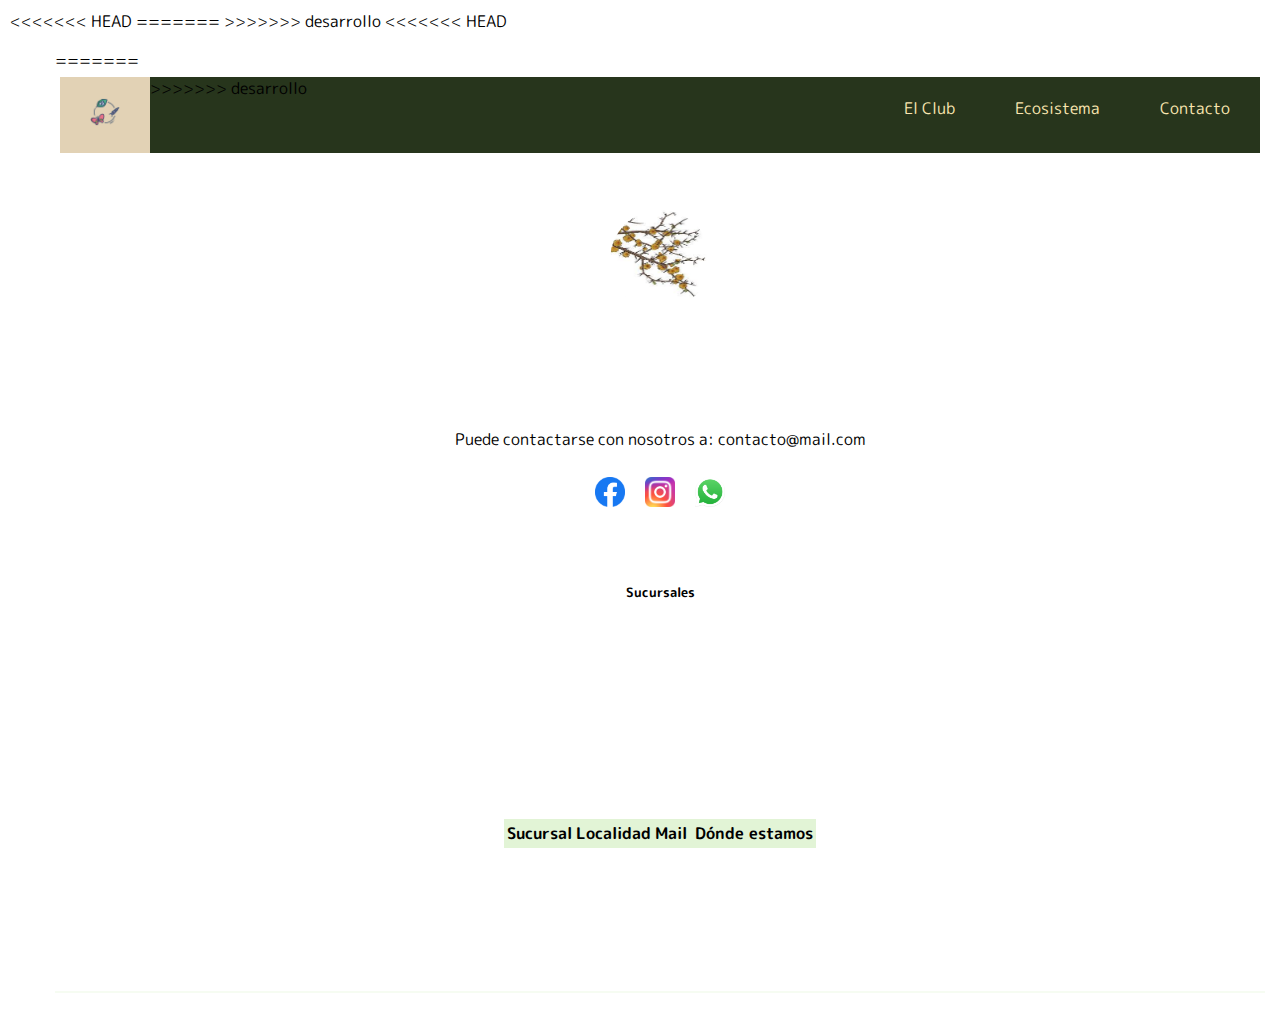
==== contacto.html @ 2d0d8345 "falta listado de socios en club y cards en ecorregion" ====
<!DOCTYPE html>
<html lang="en">
  <head>
    <meta charset="UTF-8" />
    <meta http-equiv="X-UA-Compatible" content="IE=edge" />
    <meta name="viewport" content="width=device-width, initial-scale=1.0" />
    <title>Contacto</title>
<<<<<<< HEAD
=======
    <link rel="preconnect" href="https://fonts.googleapis.com" />
    <link rel="preconnect" href="https://fonts.gstatic.com" crossorigin />
    <link
      href="https://fonts.googleapis.com/css2?family=M+PLUS+Rounded+1c:wght@100;400;700&family=Poppins:ital,wght@0,100;0,600;0,700;1,200&display=swap"
      rel="stylesheet"
    />
>>>>>>> desarrollo
    <link rel="icon" type="image/jpg" href="/src/favicon.png" />
    <link rel="stylesheet" href="/css/styles.css"/>
    <link
      href="https://cdn.jsdelivr.net/npm/bootstrap@5.2.2/dist/css/bootstrap.min.css"
      rel="stylesheet"
      integrity="sha384-Zenh87qX5JnK2Jl0vWa8Ck2rdkQ2Bzep5IDxbcnCeuOxjzrPF/et3URy9Bv1WTRi"
      crossorigin="anonymous"
    />
  </head>
<<<<<<< HEAD
  <body>
    <header>
      <div class="navBarra">
        <nav>
          <ul>
=======
  <body onload="mostrarSucursales()">
    <header>
      <div class="navBarra">
        <nav>
          <ul class="listaNav">
>>>>>>> desarrollo
            <li><a href="/contacto.html">Contacto</a></li>
            <li><a href="/ecosistema.html">Ecosistema</a></li>
            <li><a href="/elClub.html">El Club</a></li>
            <li id="inicioLink">
              <a href="/index.html"
                ><img src="./src/iconoInicio.png" alt=""
              /></a>
            </li>
          </ul>
        </nav>
      </div>
    </header>
    <main>
      <div class="contacto">
        <div class="imagenContacto">
          <img id="imgContacto" src="./src/imagenContacto.jpeg" alt="" />
        </div>
      </div>
      <div class="tcontacto">
        <div class="pContacto">
          <p>Puede contactarse con nosotros a: contacto@mail.com</p>
          <div class="imgredes">
            <a href="#"><img src="./src/logoFacebook.png" alt="logoFacebook" width="20px"></a>
            <a href="#"><img src="./src/logoInstagram.png" alt="logoInstagram" width=20px"></a>
            <a href="#"><img src="./src/locoWhats.png" alt="logowhatsapp"width="20px"></a></div>
            <h5 class="tsucursales">Sucursales</h5>
        </div>

      
      </div>
      <div class="tcontacto">
        <div class="pContacto">
         
          <table class="table text-center colorf" >
          <thead class="text-center">
            <th>Sucursal</th>
            <th>Localidad</th>
            <th>Mail</th>
            <th></th>
            <th>Dónde estamos</th>
          </thead>
          <tbody id="sucursales" class="text-center">
            
          </tbody>
        </table>
      </div>     
      </div>
    </main>
    <footer>
      <div class="piePagina" id="piePagina"></div>
    </footer>

    
    <script src="./js/sucursal.js"></script>
    <script src="./js/main.js"></script>
    <script
      src="https://cdn.jsdelivr.net/npm/bootstrap@5.2.2/dist/js/bootstrap.bundle.min.js"
      integrity="sha384-OERcA2EqjJCMA+/3y+gxIOqMEjwtxJY7qPCqsdltbNJuaOe923+mo//f6V8Qbsw3"
      crossorigin="anonymous"
    ></script>
    <script
      src="https://cdn.jsdelivr.net/npm/@popperjs/core@2.11.6/dist/umd/popper.min.js"
      integrity="sha384-oBqDVmMz9ATKxIep9tiCxS/Z9fNfEXiDAYTujMAeBAsjFuCZSmKbSSUnQlmh/jp3"
      crossorigin="anonymous"
    ></script>
    <script
      src="https://cdn.jsdelivr.net/npm/bootstrap@5.2.2/dist/js/bootstrap.min.js"
      integrity="sha384-IDwe1+LCz02ROU9k972gdyvl+AESN10+x7tBKgc9I5HFtuNz0wWnPclzo6p9vxnk"
      crossorigin="anonymous"
    ></script>
  </body>
</html>
---- css/styles.css ----
*,
*::before,
*::after {
  box-sizing: border-box;
  font-family: 'M PLUS Rounded 1c', sans-serif;
}

body{
  margin: 10px;  
}

.piePagina li{
  background-color: #e2d2b5;
  display: block;
  text-align: center;
  justify-content: center;
  width:auto;
  margin:5px;
}
.navBarra{
    width:auto;
    margin:5px;
    
}
nav{
  justify-content: left;
}

.listaNav {
  box-sizing: border-box;
  height: 50%;
  list-style-type: none;
  margin: 0;
  padding: 0;
  overflow: hidden;
  background-color: #27351C;
}

li {
  float: right;
  align-items: center;
  justify-content: center;
}

li a {
  display: block;
  color: #FAE6B1;
  text-align: center;
  padding: 20px 30px;
  text-decoration: none;
}

li button{
  display: block;
  text-align: center;
  justify-content: center;
  padding: 20px 30px;
  text-decoration: none;
  background-color:#27351C;
  color:#e2d2b5;
 
}

li a:hover {
  color: #B3DEE5;
  box-shadow: #e2d2b5;
  font-size: 20px;
  text-decoration: none;
  text-transform: capitalize;
  border-radius: 30px;
}

#inicioLink{
  float: left;
  box-shadow: #FAE6B1;
  background-color: #e2d2b5;
}

#inicioLink img{
  width:30px;
  height:30px;
}

#inicioLink img:hover{
  transform: scale(1.5);
}

.piePagina{
    font-size: 12px;
    text-align: center;
    background-color: rgb(198, 234, 174, 0.4);
    margin-top:3px;
    justify-content:center;
    align-items: center;
    padding-top:2px;
    opacity: 0.4;
  
}

.contacto {
  display: grid;
  grid-template-columns: repeat(4, 1fr);
  grid-gap: 10px;
  grid-auto-rows: 100px;
  grid-template-areas:
    ". a a ."
    ". a a .";
}

.tcontacto {
  display:grid;
  grid-template-columns: repeat(4, 1fr);
  grid-gap: 10px;
  grid-auto-rows: 150px;
  grid-template-areas:
    ". b b ."
    ". b b .";
}
.imagenContacto{
  grid-area: a;
  align-self: center;
  justify-self: center;
}

.pContacto{
  grid-area: b;
  align-self: center;
  justify-self: center;
}

#imgContacto{
  border-radius: 50%;
  width:100px;
  height:100px;
  transition: width 2s, height 2s
}

#imgContacto:hover{
  -webkit-transform: rotate(360deg);
  transform: rotate(360deg);
  transition: 2s ease-in-out;
}

.imgredes a img{
  width: 30px;
  margin: 10px;
  padding: 0px;
}

.imgredes{
  display:flex;
  float:none;
  justify-content: center;
}

#sucursales img{
  width: 100px;
  height: 100px;
}

#sucursales iframe{
  width: 100px;
  height: 100px;
}

.tsucursales{
  display:flex;
  float:none;
  justify-content: center;
  padding:10px;
  margin-top: 50px;
}

.colorf{
  background-color: rgb(198, 234, 174, 0.5);
}

.indexgrid-container {
  display: grid;
  grid-template-columns: auto auto;
  padding: 10px;
}

.indexgrid-item {
  background-color: rgba(255, 255, 255, 0.8);
  padding: 20px;
  font-size: 15px;
  text-align: center;
}

#fraseindex {
  text-align: right;
}
#indexfondo{
  background-image: url('/src/espinilloFondo.png');
  background-size:cover;
  background-position: center center;
  background-repeat: no-repeat;
}

#linksdescripcion{
  border-radius: 50%;
  width: 40px;
  height: 40px;
  cursor:pointer;
  margin:3px;
}

#linksdescripcion:hover{
opacity: 0.4;
}
.cabeceroclub {
  display: grid;
  grid-template-columns: auto;
  grid-template-rows: 20%, 80%;
  gap: 5px;
  padding: 10px;
  border-color: #27351C;
  border-radius: 20%;
}

.contenidoclub{
  display: grid;
  grid-template-columns: auto auto auto;
  grid-template-rows: 20%, 80%;
  gap: 10px;
  padding:10px;
}

.cabeceroclub > div {
  text-align: center;
  padding: 10px;
  margin: 10px;
  font-size: 15px;
  
}

.contenidoclub > div {
  text-align: center;
  padding: 10px;
  font-size: 30px;
  margin:10px;
}

.divformlogin{
  border:#B3DEE5, solid, 4px;
}

.warnings{
  width: 200px;
  text-align: center;
  margin: auto;
  color:#B3DEE5;
  padding-top: 20px;
}

.formulariomodal{
  background-color:#FAE6B1;
  align-content: center;
}

.grupo{
  padding:10px;
  margin:5px;
  border-radius: 20%;
  align-items: center;
  justify-content: center;
  display:flex;
  float:inline-start;
}

.grupo input{
  padding:15px;
  margin:5px;
  align-items: center;
  justify-content: center;
}

.grupo input[type="submit"]{
  background-color:#27351C;
  color:#e2d2b5;
  border:none;
  letter-spacing: 5px;
  text-transform: uppercase;
  cursor: pointer;
  padding: 15px;
  margin-top: 30px
}

.actividades h3{
  font-size: 15px;
  text-decoration: none;
}
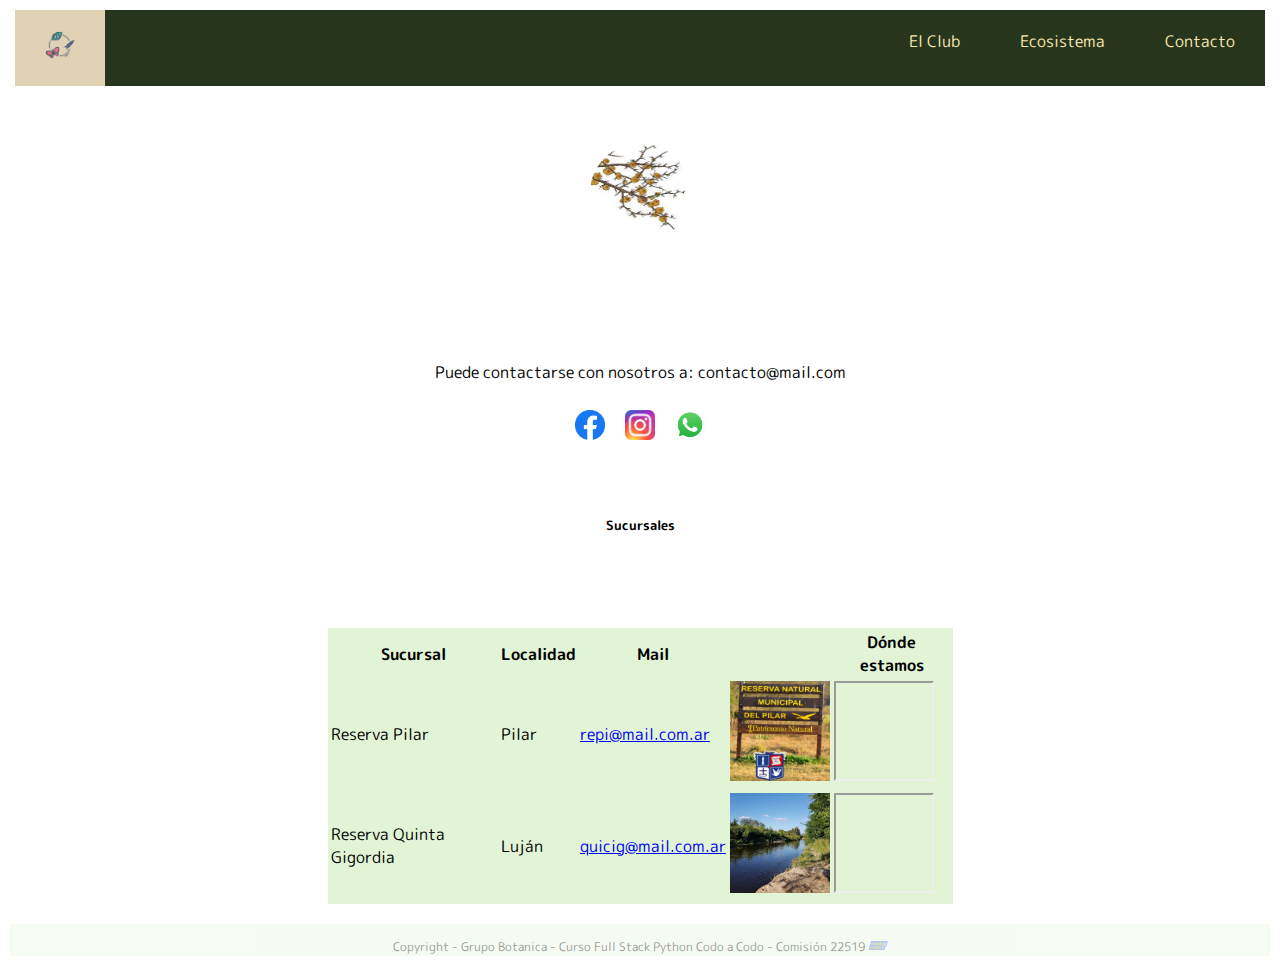
==== commit b155f594: "ahora funciona contacto" ====
--- a/contacto.html
+++ b/contacto.html
@@ -5,15 +5,12 @@
     <meta http-equiv="X-UA-Compatible" content="IE=edge" />
     <meta name="viewport" content="width=device-width, initial-scale=1.0" />
     <title>Contacto</title>
-<<<<<<< HEAD
-=======
     <link rel="preconnect" href="https://fonts.googleapis.com" />
     <link rel="preconnect" href="https://fonts.gstatic.com" crossorigin />
     <link
       href="https://fonts.googleapis.com/css2?family=M+PLUS+Rounded+1c:wght@100;400;700&family=Poppins:ital,wght@0,100;0,600;0,700;1,200&display=swap"
       rel="stylesheet"
     />
->>>>>>> desarrollo
     <link rel="icon" type="image/jpg" href="/src/favicon.png" />
     <link rel="stylesheet" href="/css/styles.css"/>
     <link
@@ -23,19 +20,11 @@
       crossorigin="anonymous"
     />
   </head>
-<<<<<<< HEAD
-  <body>
-    <header>
-      <div class="navBarra">
-        <nav>
-          <ul>
-=======
   <body onload="mostrarSucursales()">
     <header>
       <div class="navBarra">
         <nav>
           <ul class="listaNav">
->>>>>>> desarrollo
             <li><a href="/contacto.html">Contacto</a></li>
             <li><a href="/ecosistema.html">Ecosistema</a></li>
             <li><a href="/elClub.html">El Club</a></li>
@@ -87,10 +76,11 @@
     <footer>
       <div class="piePagina" id="piePagina"></div>
     </footer>
-
     
     <script src="./js/sucursal.js"></script>
     <script src="./js/main.js"></script>
+    
+   
     <script
       src="https://cdn.jsdelivr.net/npm/bootstrap@5.2.2/dist/js/bootstrap.bundle.min.js"
       integrity="sha384-OERcA2EqjJCMA+/3y+gxIOqMEjwtxJY7qPCqsdltbNJuaOe923+mo//f6V8Qbsw3"
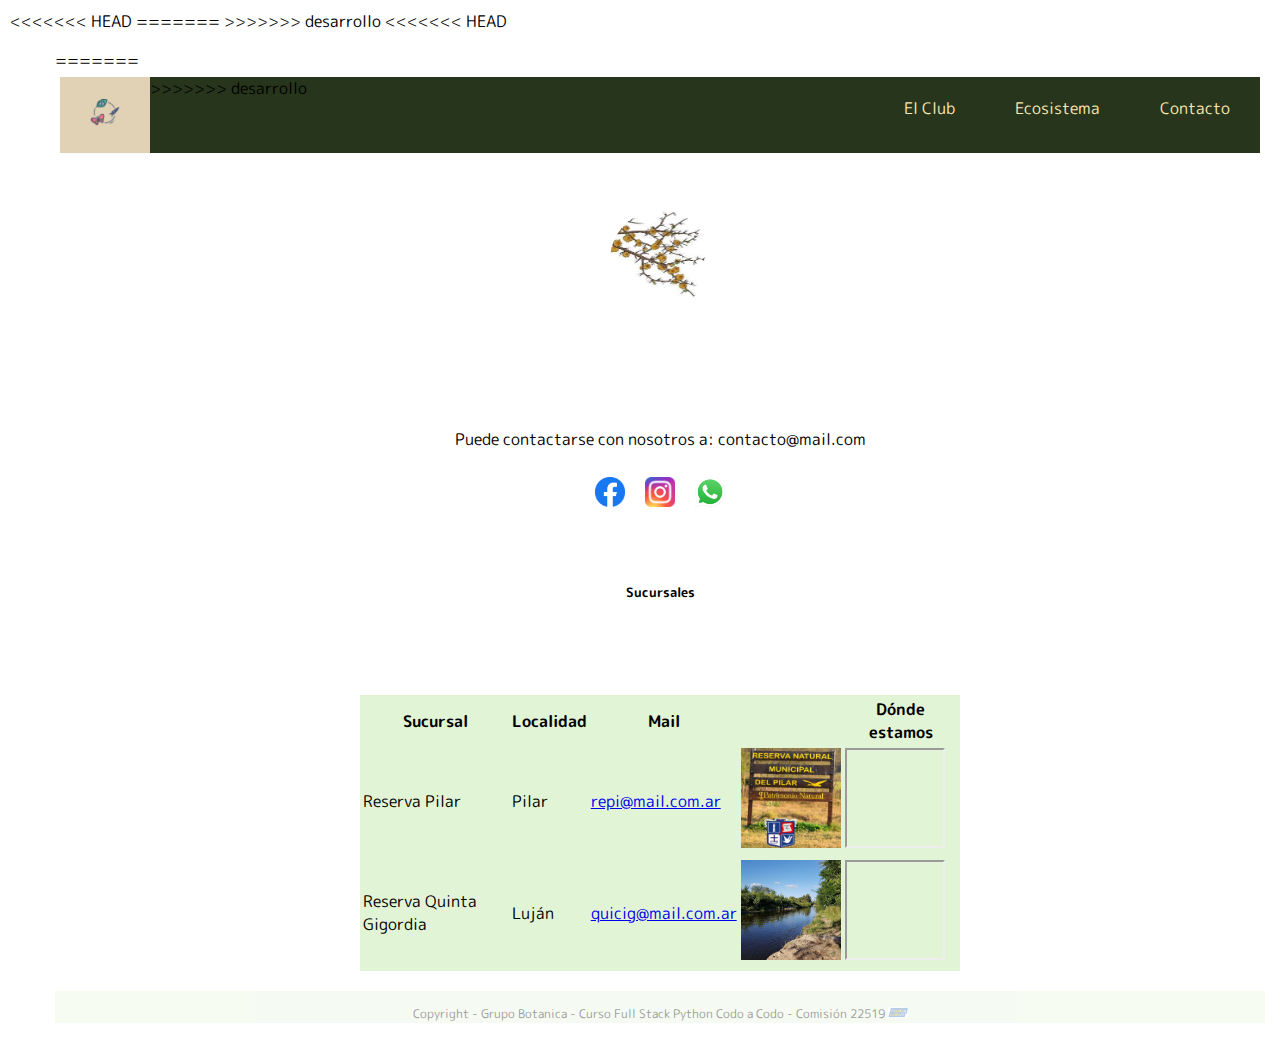
==== commit 678b24ff: "ahora funciona contacto" ====
--- a/contacto.html
+++ b/contacto.html
@@ -5,12 +5,15 @@
     <meta http-equiv="X-UA-Compatible" content="IE=edge" />
     <meta name="viewport" content="width=device-width, initial-scale=1.0" />
     <title>Contacto</title>
+<<<<<<< HEAD
+=======
     <link rel="preconnect" href="https://fonts.googleapis.com" />
     <link rel="preconnect" href="https://fonts.gstatic.com" crossorigin />
     <link
       href="https://fonts.googleapis.com/css2?family=M+PLUS+Rounded+1c:wght@100;400;700&family=Poppins:ital,wght@0,100;0,600;0,700;1,200&display=swap"
       rel="stylesheet"
     />
+>>>>>>> desarrollo
     <link rel="icon" type="image/jpg" href="/src/favicon.png" />
     <link rel="stylesheet" href="/css/styles.css"/>
     <link
@@ -20,11 +23,19 @@
       crossorigin="anonymous"
     />
   </head>
+<<<<<<< HEAD
+  <body>
+    <header>
+      <div class="navBarra">
+        <nav>
+          <ul>
+=======
   <body onload="mostrarSucursales()">
     <header>
       <div class="navBarra">
         <nav>
           <ul class="listaNav">
+>>>>>>> desarrollo
             <li><a href="/contacto.html">Contacto</a></li>
             <li><a href="/ecosistema.html">Ecosistema</a></li>
             <li><a href="/elClub.html">El Club</a></li>
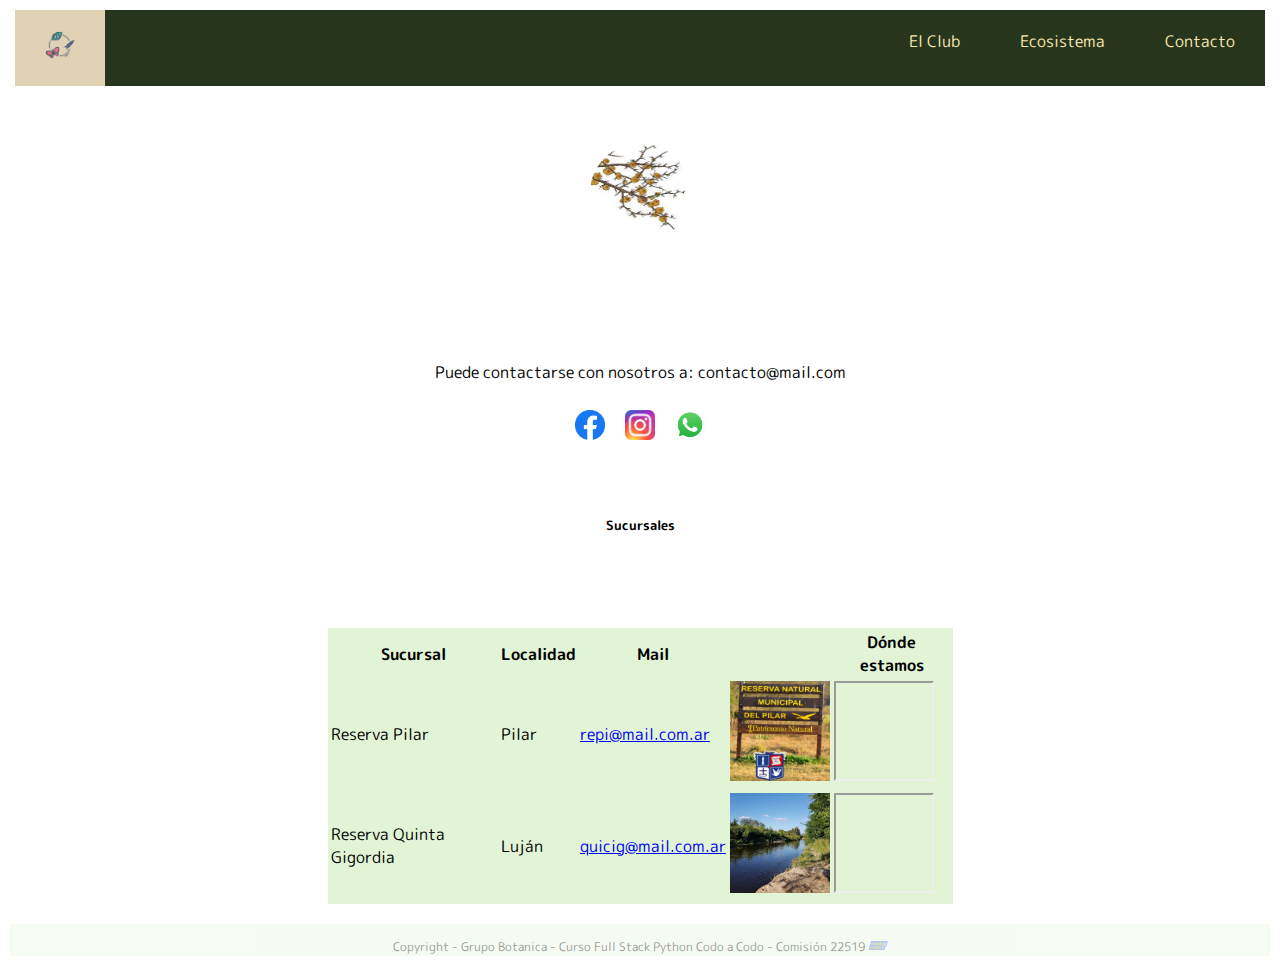
==== commit cf1885ef: "actualizado main" ====
--- a/contacto.html
+++ b/contacto.html
@@ -5,15 +5,12 @@
     <meta http-equiv="X-UA-Compatible" content="IE=edge" />
     <meta name="viewport" content="width=device-width, initial-scale=1.0" />
     <title>Contacto</title>
-<<<<<<< HEAD
-=======
     <link rel="preconnect" href="https://fonts.googleapis.com" />
     <link rel="preconnect" href="https://fonts.gstatic.com" crossorigin />
     <link
       href="https://fonts.googleapis.com/css2?family=M+PLUS+Rounded+1c:wght@100;400;700&family=Poppins:ital,wght@0,100;0,600;0,700;1,200&display=swap"
       rel="stylesheet"
     />
->>>>>>> desarrollo
     <link rel="icon" type="image/jpg" href="/src/favicon.png" />
     <link rel="stylesheet" href="/css/styles.css"/>
     <link
@@ -23,19 +20,11 @@
       crossorigin="anonymous"
     />
   </head>
-<<<<<<< HEAD
-  <body>
-    <header>
-      <div class="navBarra">
-        <nav>
-          <ul>
-=======
   <body onload="mostrarSucursales()">
     <header>
       <div class="navBarra">
         <nav>
           <ul class="listaNav">
->>>>>>> desarrollo
             <li><a href="/contacto.html">Contacto</a></li>
             <li><a href="/ecosistema.html">Ecosistema</a></li>
             <li><a href="/elClub.html">El Club</a></li>
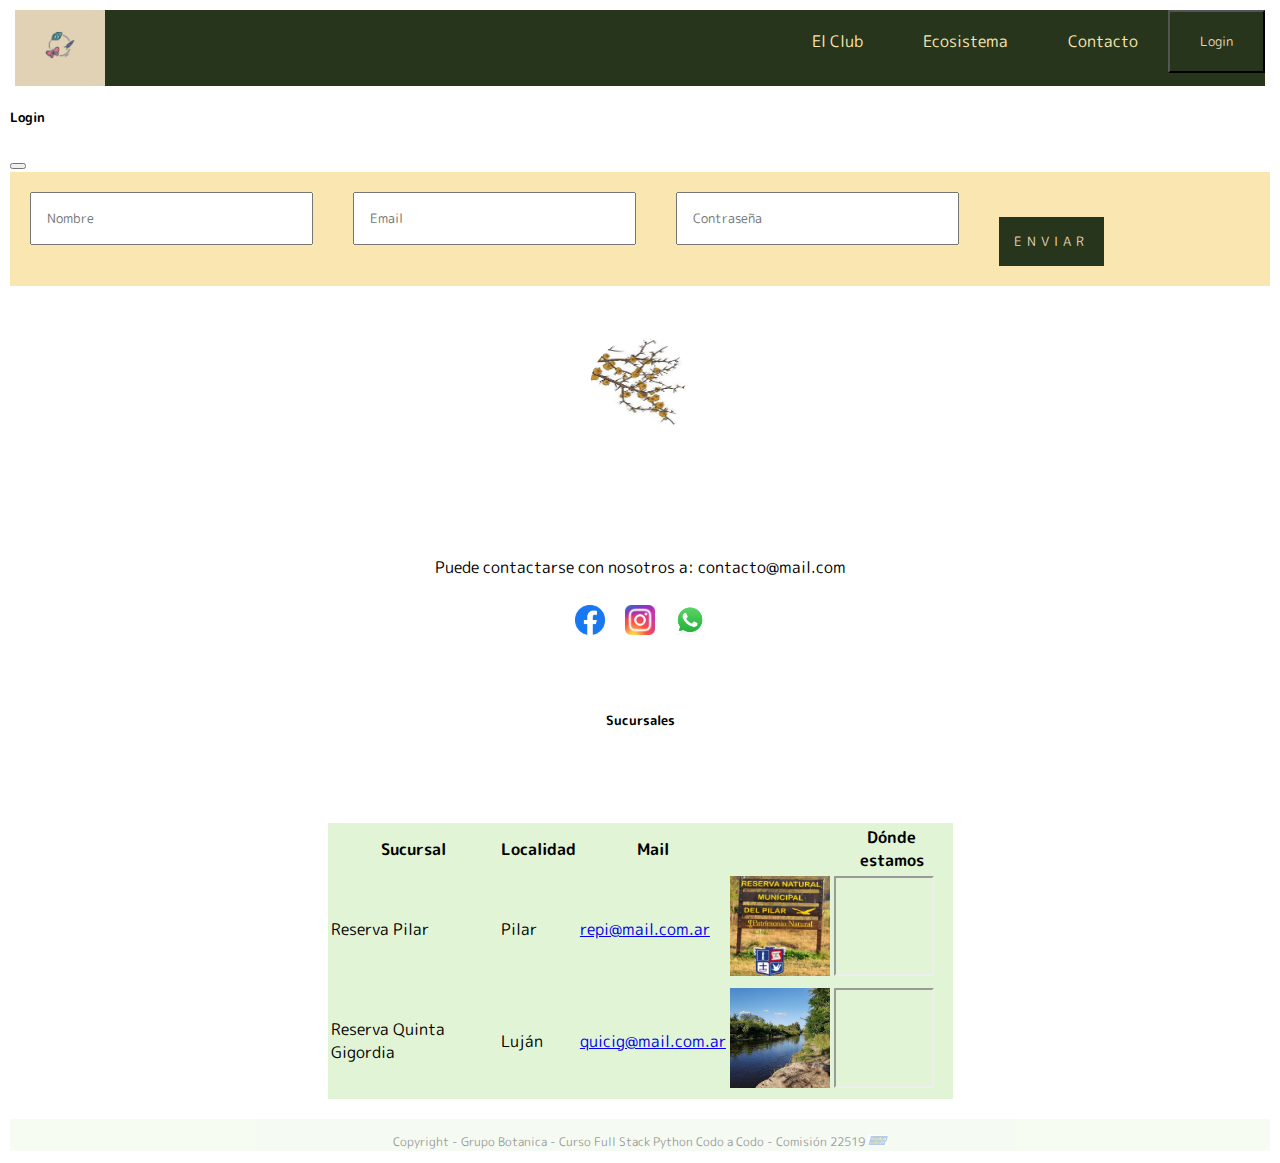
==== commit 52e505cf: "ajustes animacion de imagen contacto, cambios en el nav, arreglo rutas de src" ====
--- a/contacto.html
+++ b/contacto.html
@@ -11,8 +11,8 @@
       href="https://fonts.googleapis.com/css2?family=M+PLUS+Rounded+1c:wght@100;400;700&family=Poppins:ital,wght@0,100;0,600;0,700;1,200&display=swap"
       rel="stylesheet"
     />
-    <link rel="icon" type="image/jpg" href="/src/favicon.png" />
-    <link rel="stylesheet" href="/css/styles.css"/>
+    <link rel="icon" type="image/jpg" href="./src/favicon.png" />
+    <link rel="stylesheet" href="./css/styles.css" />
     <link
       href="https://cdn.jsdelivr.net/npm/bootstrap@5.2.2/dist/css/bootstrap.min.css"
       rel="stylesheet"
@@ -25,18 +25,52 @@
       <div class="navBarra">
         <nav>
           <ul class="listaNav">
-            <li><a href="/contacto.html">Contacto</a></li>
-            <li><a href="/ecosistema.html">Ecosistema</a></li>
-            <li><a href="/elClub.html">El Club</a></li>
-            <li id="inicioLink">
-              <a href="/index.html"
-                ><img src="./src/iconoInicio.png" alt=""
-              /></a>
-            </li>
+            <li><button type="button" data-bs-toggle="modal" data-bs-target="#loginmodal">Login</button></li>
+            <li><a href="./contacto.html">Contacto</a></li>
+            <li><a href="./ecosistema.html">Ecosistema</a></li>
+            <li><a href="./elClub.html">El Club</a></li>
+            <li id="inicioLink"><a href="./index.html"><img src="./src/iconoInicio.png" alt=""></a></li>
           </ul>
         </nav>
       </div>
     </header>
+
+    <!--modal login--->
+    <div class="modal fade" id="loginmodal" tabindex="-1" aria-labelledby="exampleModalLabel" aria-hidden="true">
+      <div class="modal-dialog text-center">
+        <div class="modal-content">
+          <div class="modal-header">
+            <h5 class="fw-bold">Login</h5>
+            <button type="button" class="btn-close" data-bs-dismiss="modal" aria-label="Close"></button>
+          </div>
+          <div class="modal-body">
+            <div class="formulariomodal">
+            <form action="" method="GET" id="formlogin">
+              <div id="containerLogin" class="container">
+                <div class="grupo">
+                  <label for="nombre"></label>
+                  <input type="text" name="nombre" id="name" placeholder="Nombre"> 
+                </div>
+                <div class="grupo">
+                  <label for="email"></label>
+                  <input type="email" name="email" id="email" placeholder="Email">
+                </div>
+                <div class="grupo">
+                  <label for="password"></label>
+                  <input type="password" name="password" id="password" placeholder="Contraseña">
+                </div>
+                <div class="grupo">
+                <input type="submit" value="Enviar">
+              </div>
+                <p class="warnings" id="warnings"></p>
+              </div>
+            </form>
+          </div>
+          </div>
+        </div>
+      </div>
+    </div>
+
     <main>
       <div class="contacto">
         <div class="imagenContacto">
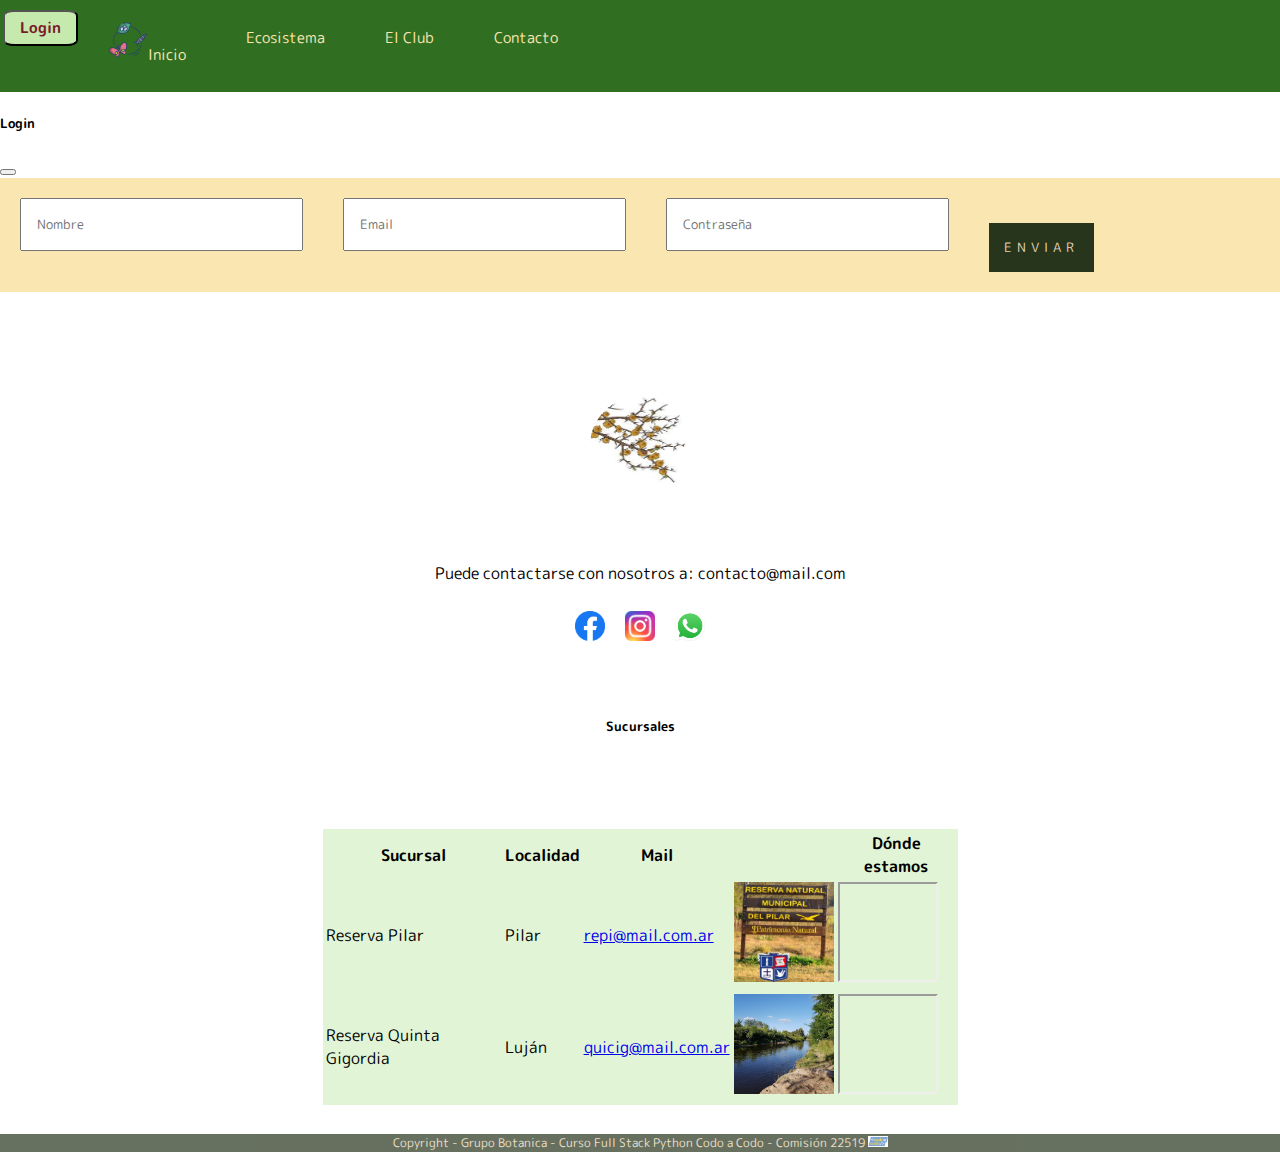
==== commit 17b6f31d: "nav bar mejorada, un poco mas responsive" ====
--- a/contacto.html
+++ b/contacto.html
@@ -22,14 +22,15 @@
   </head>
   <body onload="mostrarSucursales()">
     <header>
-      <div class="navBarra">
+      <div class="w3-row-padding w3-section w3-stretch">
         <nav>
-          <ul class="listaNav">
-            <li><button type="button" data-bs-toggle="modal" data-bs-target="#loginmodal">Login</button></li>
-            <li><a href="./contacto.html">Contacto</a></li>
-            <li><a href="./ecosistema.html">Ecosistema</a></li>
-            <li><a href="./elClub.html">El Club</a></li>
-            <li id="inicioLink"><a href="./index.html"><img src="./src/iconoInicio.png" alt=""></a></li>
+          <ul class="listaNav w3-row-padding w3-section w3-stretch">
+            <li class="w3-col s2"><button type="button" data-bs-toggle="modal" data-bs-target="#loginmodal">Login</button></li>
+            <li class="w3-col s4"><a href="./index.html"><img src="./src/iconoInicio.png" width="40px" height="40px" alt="">Inicio</a></li>
+            <li class="w3-col s2"><a href="./ecosistema.html">Ecosistema</a></li>
+            <li class="w3-col s2"><a href="./elClub.html">El Club</a></li>
+            <li class="w3-col s2"><a href="./contacto.html">Contacto</a></li>
+            
           </ul>
         </nav>
       </div>
--- a/css/styles.css
+++ b/css/styles.css
@@ -1,29 +1,53 @@
-*,
-*::before,
-*::after {
+*, *::before, *::after {
   box-sizing: border-box;
   font-family: 'M PLUS Rounded 1c', sans-serif;
 }
 
-body{
-  margin: 10px;  
-}
-
-.piePagina li{
-  background-color: #e2d2b5;
+main, footer, div, body, header {
+  margin: 0;
+  padding: 0;
+}
+
+.navBarra {
+  width: auto;
+}
+
+/*nav {
+  margin: 0 auto;
+  text-align: center;
+  width: 100%;
+  background: #333;
+  font-size: 0;
+}*/
+
+nav:after {
+  content: "";
+  display: table;
+  clear: both;
+}
+
+nav ul {
+  list-style: none;
+  margin: 0;
+  padding: 0;
+}
+
+nav li {
+  display: inline-block;
+  width:auto;
+  line-height: 35px;
+  font-size: 15px;
+}
+
+nav a {
+  color: #fff;
+  text-decoration: none;
   display: block;
-  text-align: center;
-  justify-content: center;
-  width:auto;
-  margin:5px;
-}
-.navBarra{
-    width:auto;
-    margin:5px;
-    
-}
-nav{
-  justify-content: left;
+  transition: .3s
+}
+
+nav a:hover {
+  background: #235817;
 }
 
 .listaNav {
@@ -33,11 +57,11 @@
   margin: 0;
   padding: 0;
   overflow: hidden;
-  background-color: #27351C;
+  background-color: #306e21;
 }
 
 li {
-  float: right;
+  float:left;
   align-items: center;
   justify-content: center;
 }
@@ -54,57 +78,67 @@
   display: block;
   text-align: center;
   justify-content: center;
-  padding: 20px 30px;
-  text-decoration: none;
-  background-color:#27351C;
+  margin-left:3px;
+  text-decoration: none;
   color:#e2d2b5;
  
 }
 
-li a:hover {
-  color: #B3DEE5;
+li button:hover {
+  color:#27351c;
   box-shadow: #e2d2b5;
   font-size: 20px;
   text-decoration: none;
   text-transform: capitalize;
-  border-radius: 30px;
-}
-
-#inicioLink{
-  float: left;
-  box-shadow: #FAE6B1;
-  background-color: #e2d2b5;
-}
-
-#inicioLink img{
-  width:30px;
-  height:30px;
-}
-
-#inicioLink img:hover{
-  transform: scale(1.5);
-}
-
-.piePagina{
-    font-size: 12px;
-    text-align: center;
-    background-color: rgb(198, 234, 174, 0.4);
-    margin-top:3px;
-    justify-content:center;
-    align-items: center;
-    padding-top:2px;
-    opacity: 0.4;
-  
-}
-
-.contacto {
-  display: grid;
-  grid-template-columns: repeat(4, 1fr);
-  grid-gap: 10px;
+}
+
+li a:hover {
+  color:#a5ce86;
+  box-shadow: #e2d2b5;
+  font-size: 20px;
+  text-decoration: none;
+  text-transform: capitalize;
+}
+
+li img{
+  padding: 0;
+  margin:0px;
+}
+
+.piePagina {
+  font-size: 12px;
+  text-align: center;
+  background-color: #27351c;
+  color: #e2d2b5;
+  justify-content: center;
+  align-items: center;
+  opacity: 0.7;
+}
+
+li button{
+  display: block;
+  text-align: center;
+  justify-content: center;
+  padding: 5px 15px;
+  text-decoration: none;
+  color:rgb(122, 26, 42);
+  background-color:#c6eaae;
+  float: right;
+  border-radius: 15%;
+  font-size: 15px;
+  margin-top: 10px;
+  font-weight: 600;
+ 
+}
+
+  .contacto {
+    display: grid;
+    grid-template-columns: repeat(4, 1fr);
+    grid-gap: 10px;
   grid-auto-rows: 100px;
   grid-template-areas:
-    ". a a ."
-    ". a a .";
+  ". a a ."
+  ". a a .";
 }
 
 .tcontacto {
@@ -113,12 +147,12 @@
   grid-gap: 10px;
   grid-auto-rows: 150px;
   grid-template-areas:
-    ". b b ."
-    ". b b .";
+  ". b b ."
+  ". b b .";
 }
 .imagenContacto{
   grid-area: a;
-  align-self: center;
+  align-self: flex-end;
   justify-self: center;
 }
 
@@ -132,13 +166,11 @@
   border-radius: 50%;
   width:100px;
   height:100px;
-  transition: width 2s, height 2s
-}
-
-#imgContacto:hover{
-  -webkit-transform: rotate(360deg);
-  transform: rotate(360deg);
   transition: 2s ease-in-out;
+}
+
+#imgContacto:hover {
+  transform: rotate(1800deg);
 }
 
 .imgredes a img{
@@ -192,7 +224,7 @@
   text-align: right;
 }
 #indexfondo{
-  background-image: url('/src/espinilloFondo.png');
+  background-image: url('./src/espinilloFondo.png');
   background-size:cover;
   background-position: center center;
   background-repeat: no-repeat;
@@ -290,4 +322,20 @@
 .actividades h3{
   font-size: 15px;
   text-decoration: none;
+}
+
+.carousel {
+  max-width: 100%;
+  margin: 0 auto;
+  display: flex;
+
+}
+
+#imagen {
+  width: 100%;
+  height: 500px;
+background-size: cover;
+background-position: center;
+
+
 }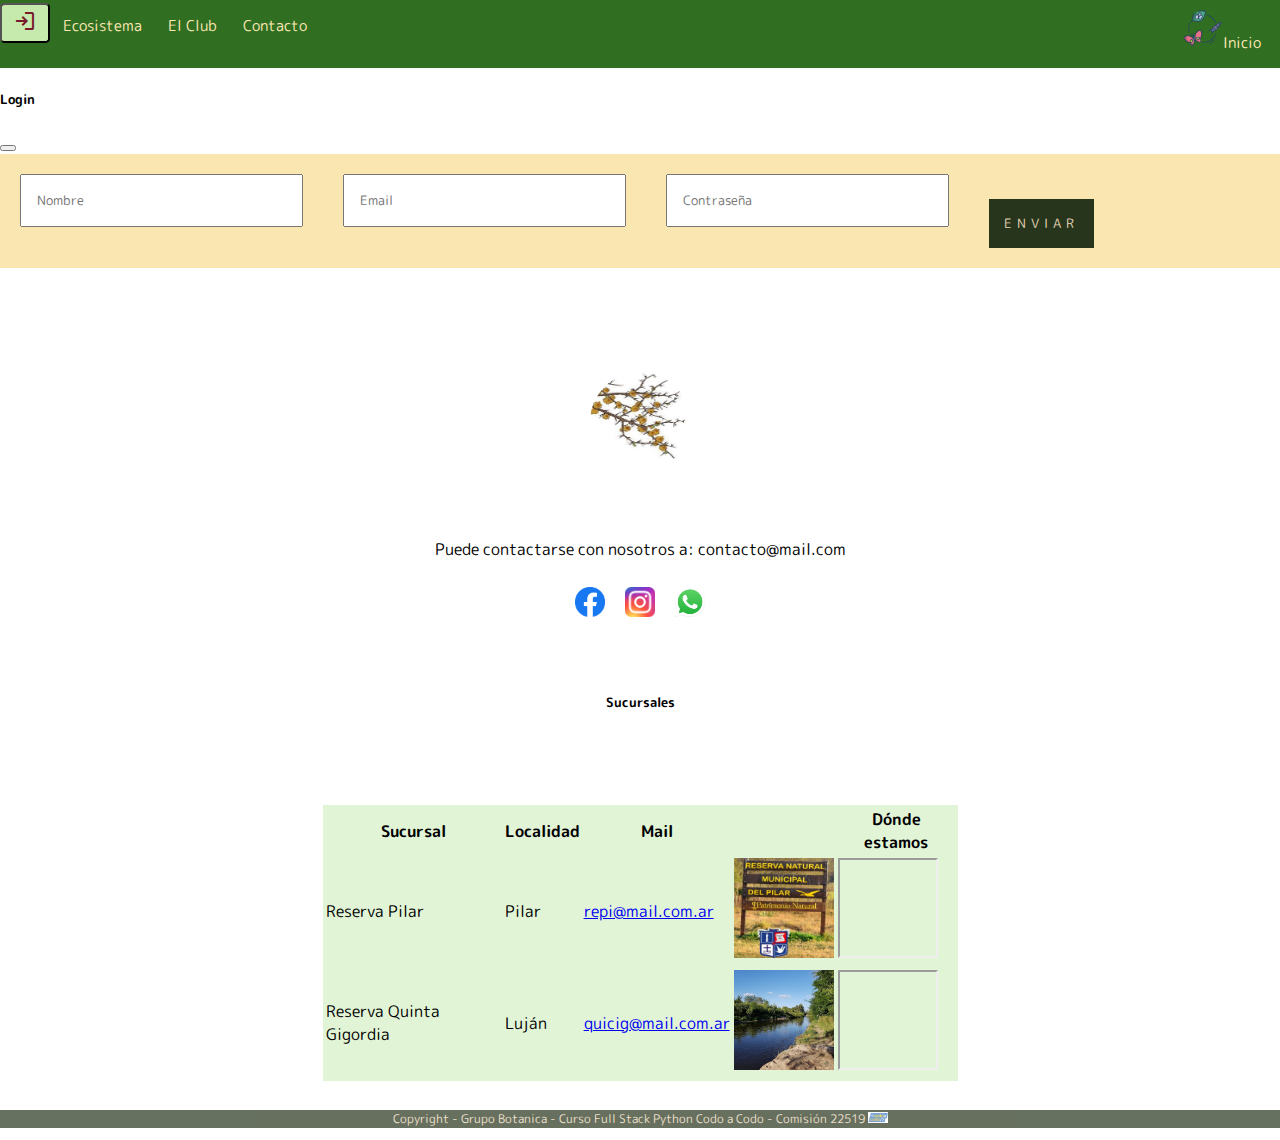
==== commit 93750e64: "mejoras en barra nav" ====
--- a/contacto.html
+++ b/contacto.html
@@ -11,6 +11,7 @@
       href="https://fonts.googleapis.com/css2?family=M+PLUS+Rounded+1c:wght@100;400;700&family=Poppins:ital,wght@0,100;0,600;0,700;1,200&display=swap"
       rel="stylesheet"
     />
+    <link rel="stylesheet" href="https://fonts.googleapis.com/css2?family=Material+Symbols+Outlined:opsz,wght,FILL,GRAD@48,400,0,0" />
     <link rel="icon" type="image/jpg" href="./src/favicon.png" />
     <link rel="stylesheet" href="./css/styles.css" />
     <link
@@ -25,8 +26,10 @@
       <div class="w3-row-padding w3-section w3-stretch">
         <nav>
           <ul class="listaNav w3-row-padding w3-section w3-stretch">
-            <li class="w3-col s2"><button type="button" data-bs-toggle="modal" data-bs-target="#loginmodal">Login</button></li>
-            <li class="w3-col s4"><a href="./index.html"><img src="./src/iconoInicio.png" width="40px" height="40px" alt="">Inicio</a></li>
+            <li class="w3-col s2"><button type="button" data-bs-toggle="modal" data-bs-target="#loginmodal"><span class="material-symbols-outlined">
+              login
+              </span></button></li>
+            <li class="w3-col s4" id="linkindex"><a href="./index.html"><img src="./src/iconoInicio.png" width="40px" height="40px" alt="">Inicio</a></li>
             <li class="w3-col s2"><a href="./ecosistema.html">Ecosistema</a></li>
             <li class="w3-col s2"><a href="./elClub.html">El Club</a></li>
             <li class="w3-col s2"><a href="./contacto.html">Contacto</a></li>
--- a/css/styles.css
+++ b/css/styles.css
@@ -46,13 +46,13 @@
   transition: .3s
 }
 
-nav a:hover {
+/*nav a:hover {
   background: #235817;
-}
+}*/
 
 .listaNav {
   box-sizing: border-box;
-  height: 50%;
+  /*height: 50%*/;
   list-style-type: none;
   margin: 0;
   padding: 0;
@@ -62,40 +62,41 @@
 
 li {
   float:left;
-  align-items: center;
-  justify-content: center;
+  align-items: left;
+  justify-content: left;
+}
+
+#linkindex{
+  float:right;
+  align-items: right;
+  justify-content: right;
+  margin-right:6px;
 }
 
 li a {
   display: block;
   color: #FAE6B1;
   text-align: center;
-  padding: 20px 30px;
-  text-decoration: none;
-}
-
-li button{
-  display: block;
-  text-align: center;
-  justify-content: center;
-  margin-left:3px;
-  text-decoration: none;
-  color:#e2d2b5;
- 
+  padding: 5px 10px;
+  text-decoration: none;
+  margin:3px;
+  font-size: 15px;
 }
 
 li button:hover {
   color:#27351c;
   box-shadow: #e2d2b5;
-  font-size: 20px;
-  text-decoration: none;
-  text-transform: capitalize;
+  font-size: 30px;
+  text-decoration: none;
+  text-transform:capitalize;
+  background-color: #c2216c;
+
 }
 
 li a:hover {
   color:#a5ce86;
   box-shadow: #e2d2b5;
-  font-size: 20px;
+  font-size: 25px;
   text-decoration: none;
   text-transform: capitalize;
 }
@@ -119,16 +120,15 @@
   display: block;
   text-align: center;
   justify-content: center;
-  padding: 5px 15px;
+  align-items: center;
   text-decoration: none;
   color:rgb(122, 26, 42);
+  width: 50px;
+  height: 40px;
+  margin-top: 3px;
   background-color:#c6eaae;
   float: right;
-  border-radius: 15%;
-  font-size: 15px;
-  margin-top: 10px;
-  font-weight: 600;
- 
+  border-radius: 10%;
 }
 
   .contacto {
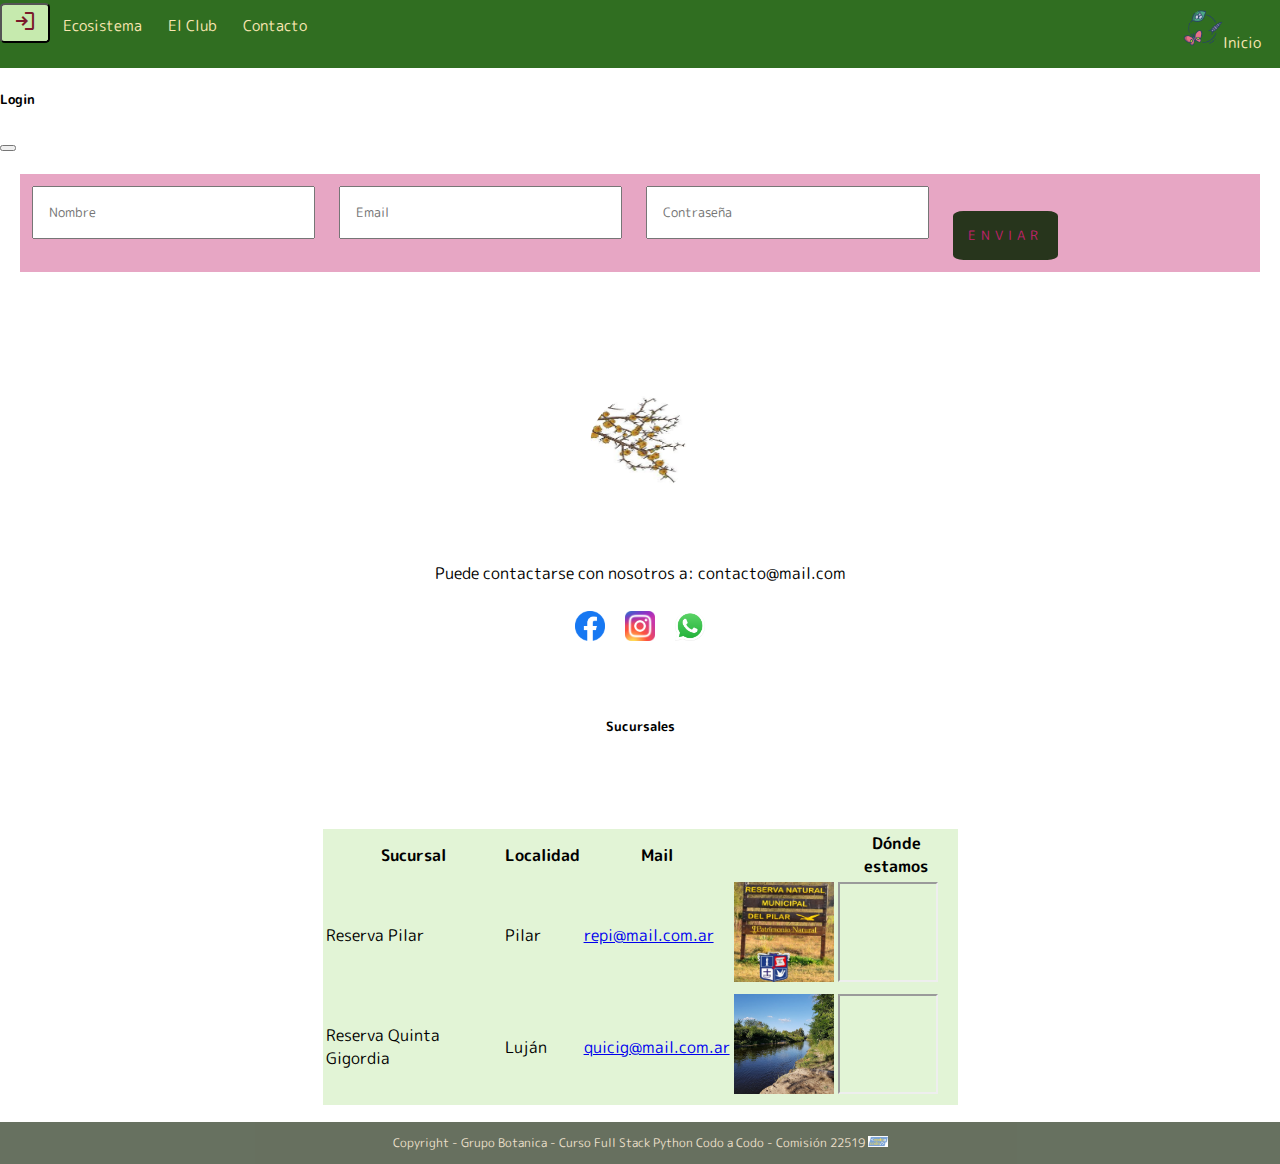
==== commit 8bdaa8d4: "terminado con API fiberbase en El Club Listado de Socios" ====
--- a/contacto.html
+++ b/contacto.html
@@ -41,7 +41,7 @@
 
     <!--modal login--->
     <div class="modal fade" id="loginmodal" tabindex="-1" aria-labelledby="exampleModalLabel" aria-hidden="true">
-      <div class="modal-dialog text-center">
+      <div class="modal-dialog text-center modal-dialog-centered">
         <div class="modal-content">
           <div class="modal-header">
             <h5 class="fw-bold">Login</h5>
--- a/css/styles.css
+++ b/css/styles.css
@@ -106,16 +106,6 @@
   margin:0px;
 }
 
-.piePagina {
-  font-size: 12px;
-  text-align: center;
-  background-color: #27351c;
-  color: #e2d2b5;
-  justify-content: center;
-  align-items: center;
-  opacity: 0.7;
-}
-
 li button{
   display: block;
   text-align: center;
@@ -129,6 +119,17 @@
   background-color:#c6eaae;
   float: right;
   border-radius: 10%;
+}
+
+.piePagina {
+  display:flex;
+  font-size: 12px;
+  text-align: center;
+  background-color: #27351c;
+  color: #e2d2b5;
+  justify-content: center;
+  align-items: center;
+  opacity: 0.7;
 }
 
   .contacto {
@@ -274,10 +275,6 @@
   margin:10px;
 }
 
-.divformlogin{
-  border:#B3DEE5, solid, 4px;
-}
-
 .warnings{
   width: 200px;
   text-align: center;
@@ -287,14 +284,15 @@
 }
 
 .formulariomodal{
-  background-color:#FAE6B1;
+  background-color:rgb(194, 33, 108, 0.4);
   align-content: center;
+  margin:20px;
 }
 
 .grupo{
-  padding:10px;
-  margin:5px;
-  border-radius: 20%;
+  padding:5px;
+  margin:2px;
+  border-radius: 30%;
   align-items: center;
   justify-content: center;
   display:flex;
@@ -310,15 +308,21 @@
 
 .grupo input[type="submit"]{
   background-color:#27351C;
-  color:#e2d2b5;
+  color:rgb(194, 33, 108);;
   border:none;
   letter-spacing: 5px;
   text-transform: uppercase;
   cursor: pointer;
   padding: 15px;
-  margin-top: 30px
-}
-
+  margin-top: 30px;
+  border-radius:10%;
+}
+
+.grupo input[type="submit"]:hover{
+  background-color:#c0e6a2;
+  text-transform: capitalize;
+
+}
 .actividades h3{
   font-size: 15px;
   text-decoration: none;
@@ -336,6 +340,5 @@
   height: 500px;
 background-size: cover;
 background-position: center;
-
-
-}+}
+
